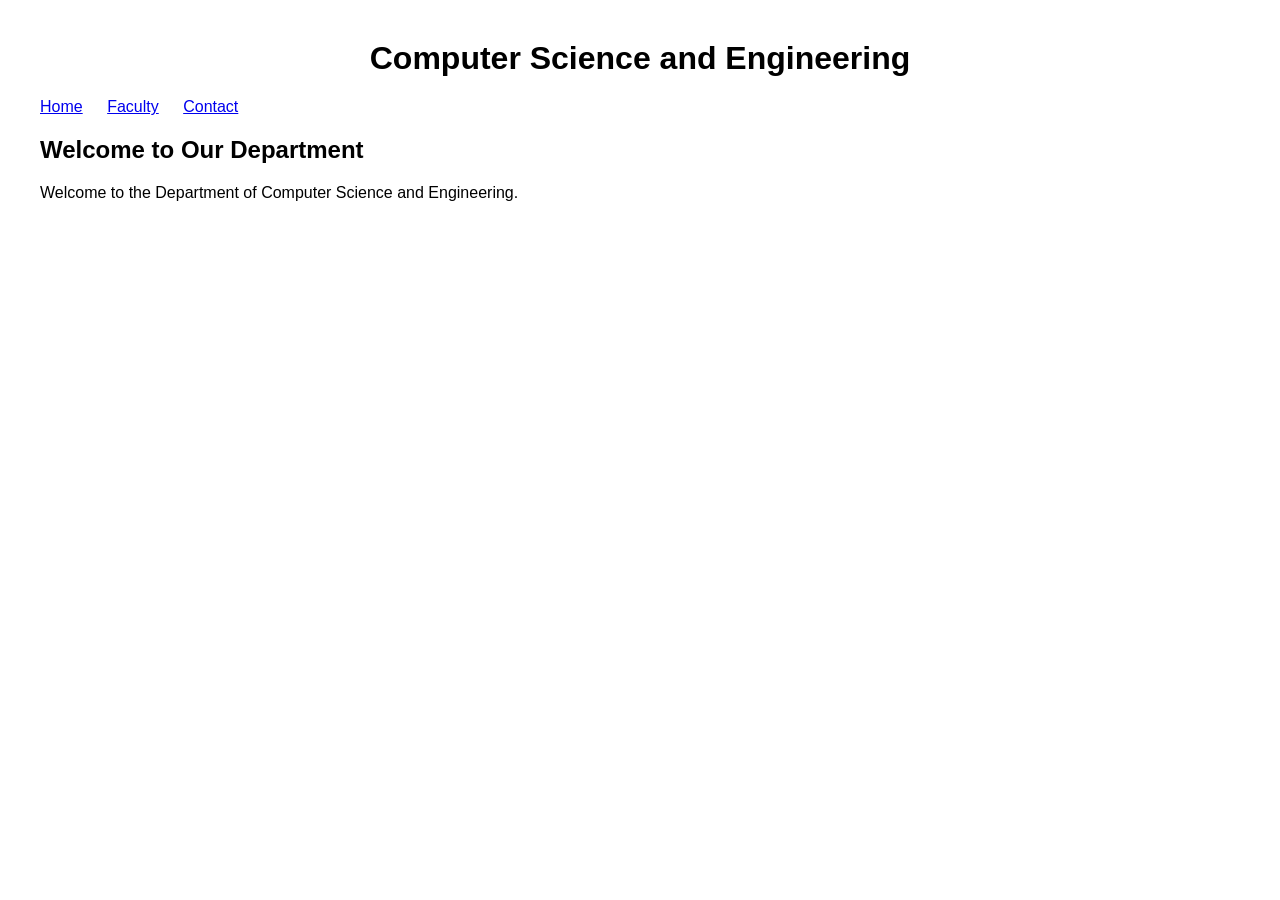
==== index.html @ ac0d6955 "Initial commit" ====
<!DOCTYPE html>
<html>
<head>
    <title>CSE Department</title>
    <link rel="stylesheet" href="style.css">
</head>
<body>
    <h1>Computer Science and Engineering</h1>

    <nav>
        <a href="index.html">Home</a>
        <a href="faculty.html">Faculty</a>
        <a href="contact.html">Contact</a>
    </nav>

    <h2>Welcome to Our Department</h2>
    <p>Welcome to the Department of Computer Science and Engineering.</p>
</body>
</html>
---- style.css ----
body {
    font-family: Arial, sans-serif;
    margin: 40px;
}

h1 {
    text-align: center;
}

nav {
    margin: 20px 0;
}

nav a {
    margin-right: 20px;
}

table {
    border-collapse: collapse;
}

th, td {
    padding: 10px;
}
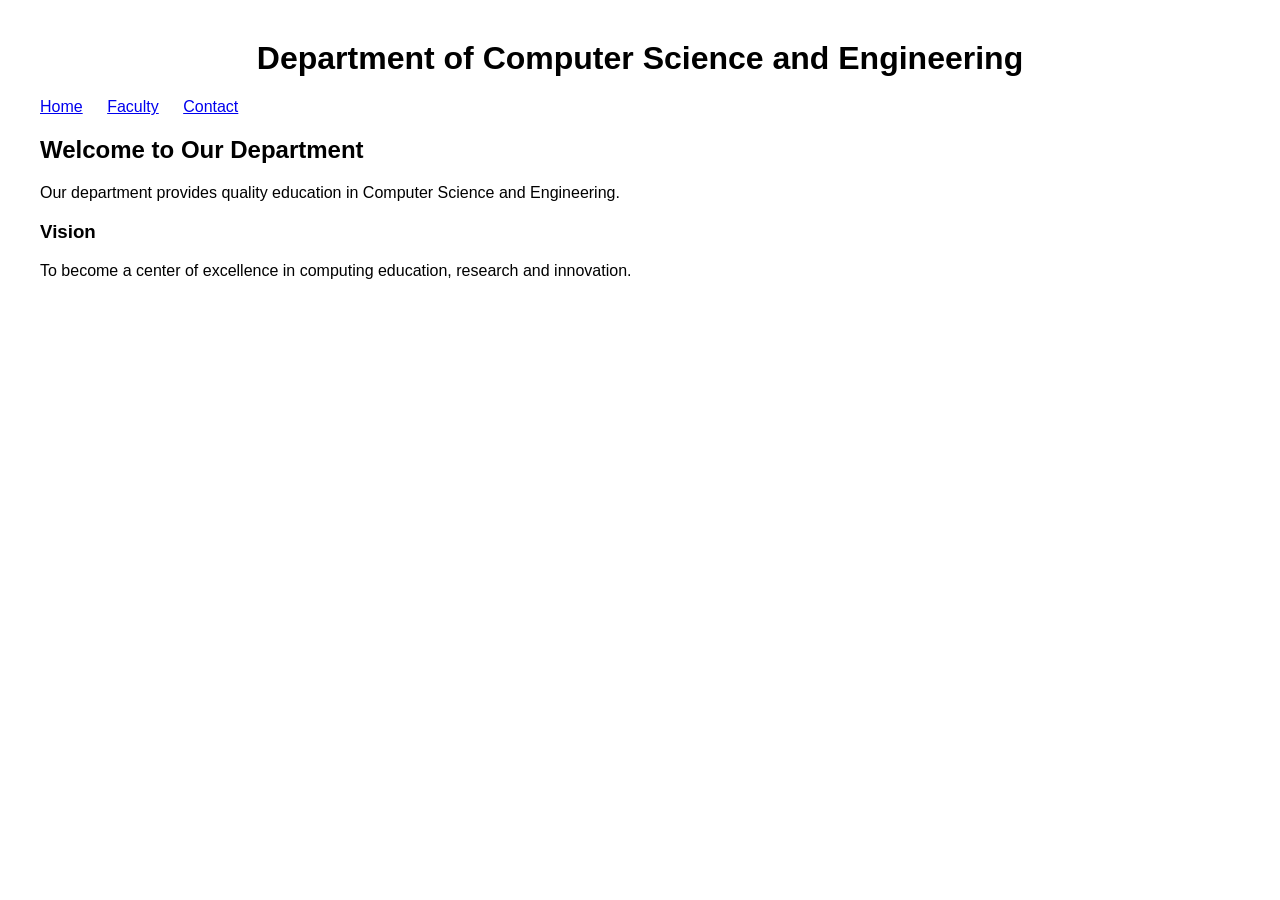
==== commit 9226db70: "Add department home page" ====
--- a/index.html
+++ b/index.html
@@ -5,7 +5,8 @@
     <link rel="stylesheet" href="style.css">
 </head>
 <body>
-    <h1>Computer Science and Engineering</h1>
+
+    <h1>Department of Computer Science and Engineering</h1>
 
     <nav>
         <a href="index.html">Home</a>
@@ -14,6 +15,12 @@
     </nav>
 
     <h2>Welcome to Our Department</h2>
-    <p>Welcome to the Department of Computer Science and Engineering.</p>
+
+    <p>Our department provides quality education in Computer Science and Engineering.</p>
+
+    <h3>Vision</h3>
+
+    <p>To become a center of excellence in computing education, research and innovation.</p>
+
 </body>
-</html>
+</html>
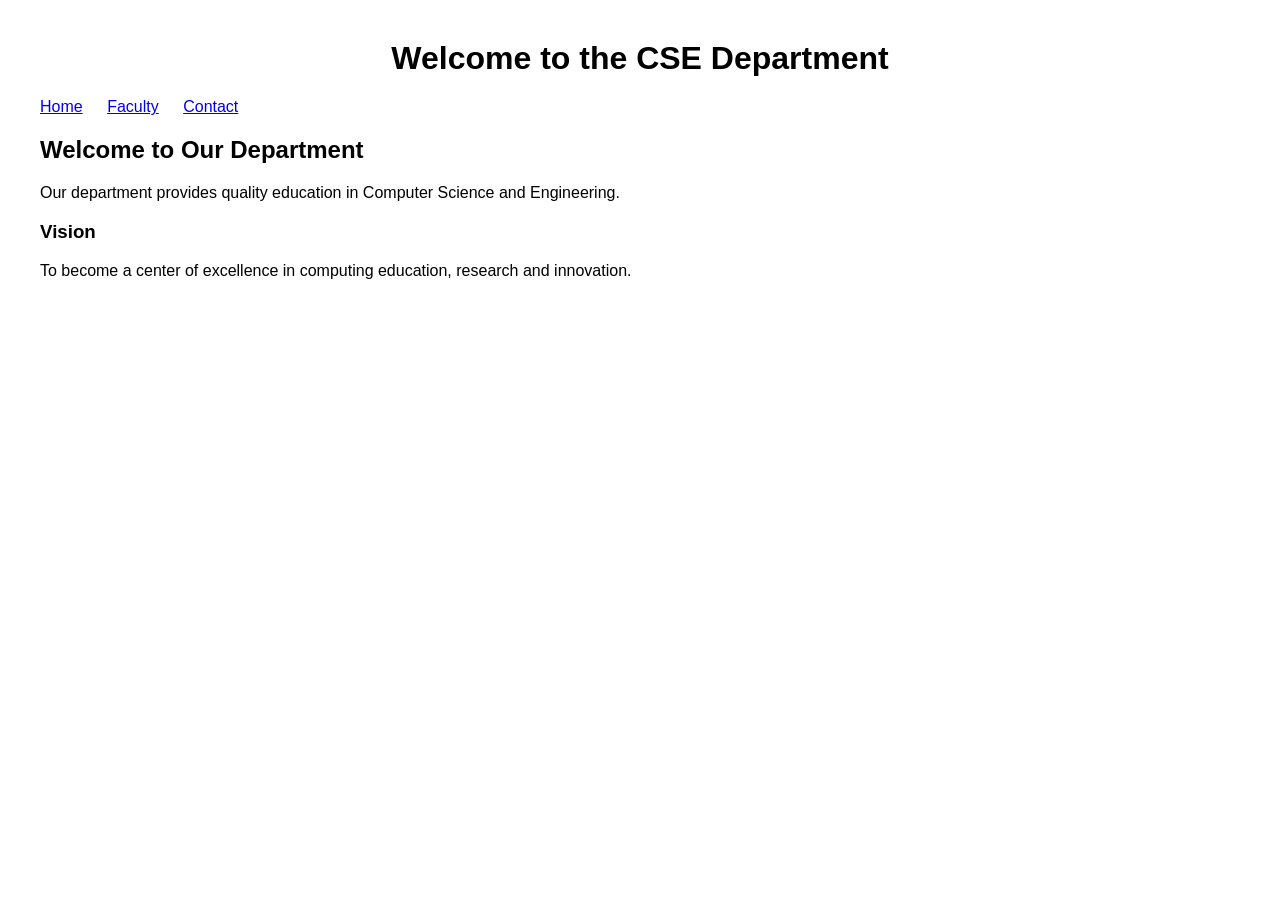
==== commit 212a5497: "Update home page heading" ====
--- a/index.html
+++ b/index.html
@@ -6,7 +6,7 @@
 </head>
 <body>
 
-    <h1>Department of Computer Science and Engineering</h1>
+<h1>Welcome to the CSE Department</h1>
 
     <nav>
         <a href="index.html">Home</a>
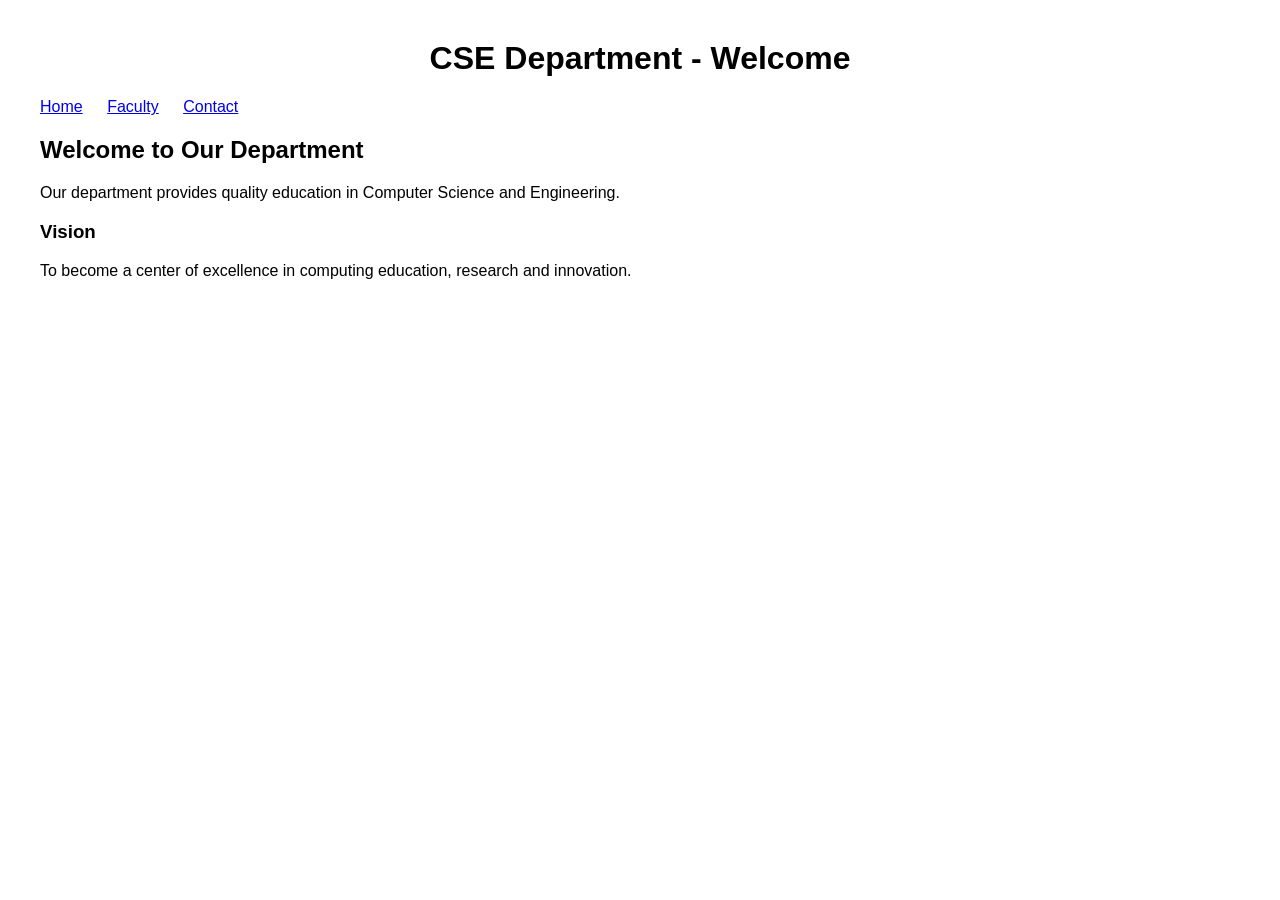
==== commit cac76afc: "Commit home page design" ====
--- a/index.html
+++ b/index.html
@@ -6,7 +6,7 @@
 </head>
 <body>
 
-<h1>Welcome to the CSE Department</h1>
+<h1>CSE Department - Welcome</h1>
 
     <nav>
         <a href="index.html">Home</a>
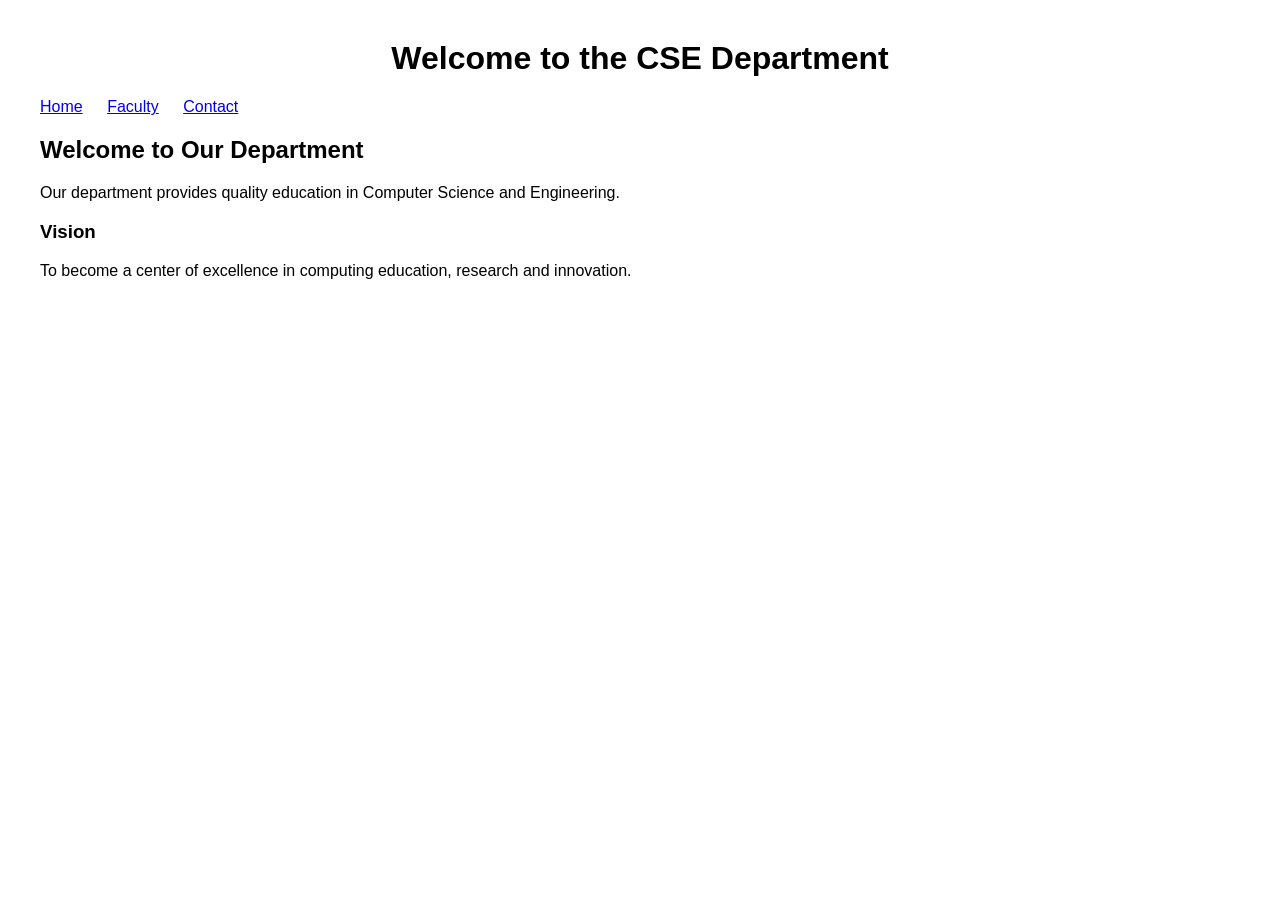
==== commit 094a16e3: "resolving merge conflict" ====
--- a/index.html
+++ b/index.html
@@ -6,7 +6,9 @@
 </head>
 <body>
 
-<h1>CSE Department - Welcome</h1>
+
+<h1>Welcome to the CSE Department</h1>
+
 
     <nav>
         <a href="index.html">Home</a>
